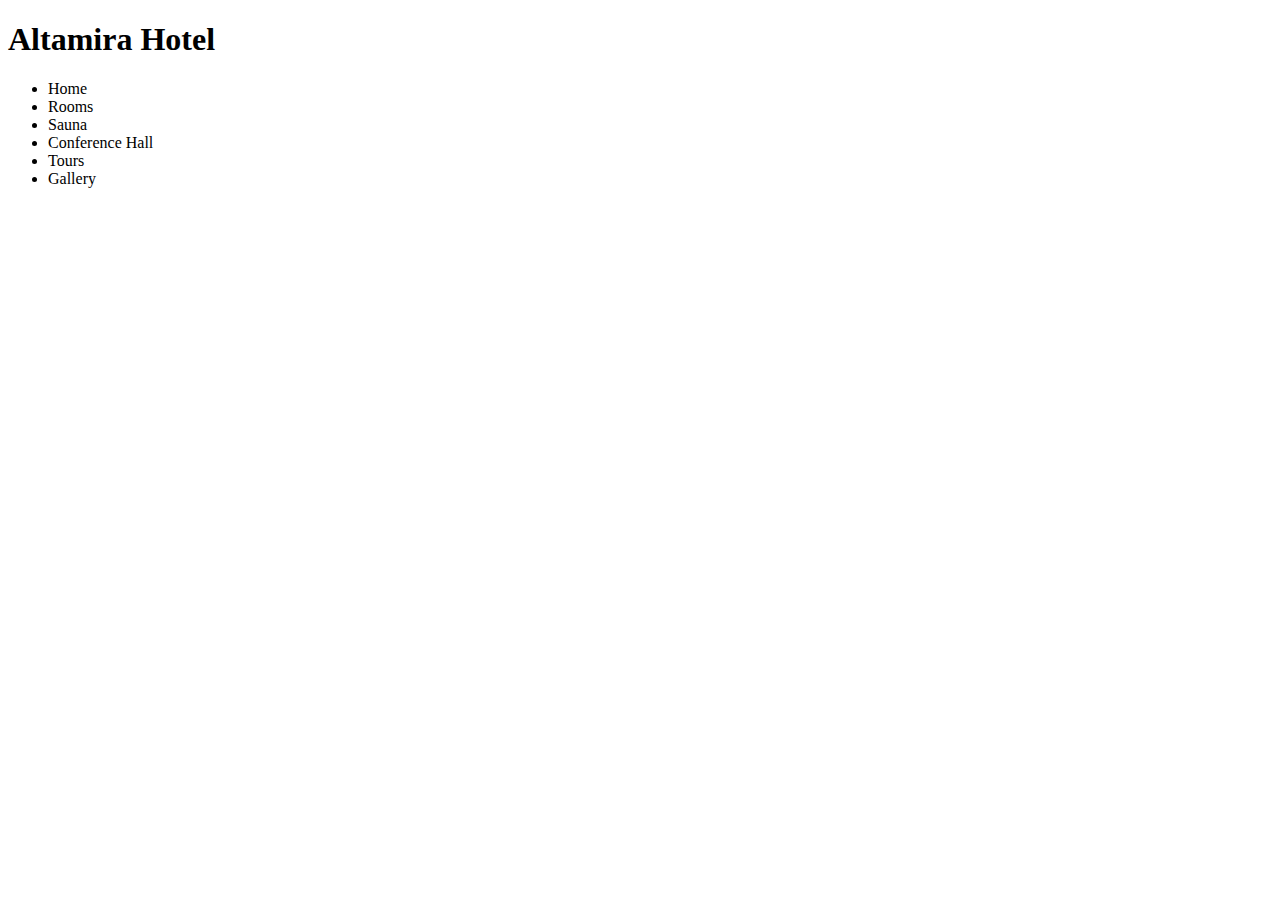
==== index.html @ 18d0b43f "Added name and navigation of Hotel" ====
<!DOCTYPE html>
<html lang="en">
<head>
    <meta charset="UTF-8">
    <meta http-equiv="X-UA-Compatible" content="IE=edge">
    <meta name="viewport" content="width=device-width, initial-scale=1.0">
    <link rel="stylesheet" href="style.css">
    <title>Document</title>
</head>
<body>
    <h1>
        Altamira Hotel
    </h1>
    <nav>
        <ul>
            <li class="example-1">Home</li>
            <li class="example-2">Rooms</li>
            <li class="example-3">Sauna</li>
            <li class="example-4">Conference Hall</li>
            <li class="example-5">Tours</li>
            <li class="example-6">Gallery</li>
        </ul>
   </nav>
</body>
</html>
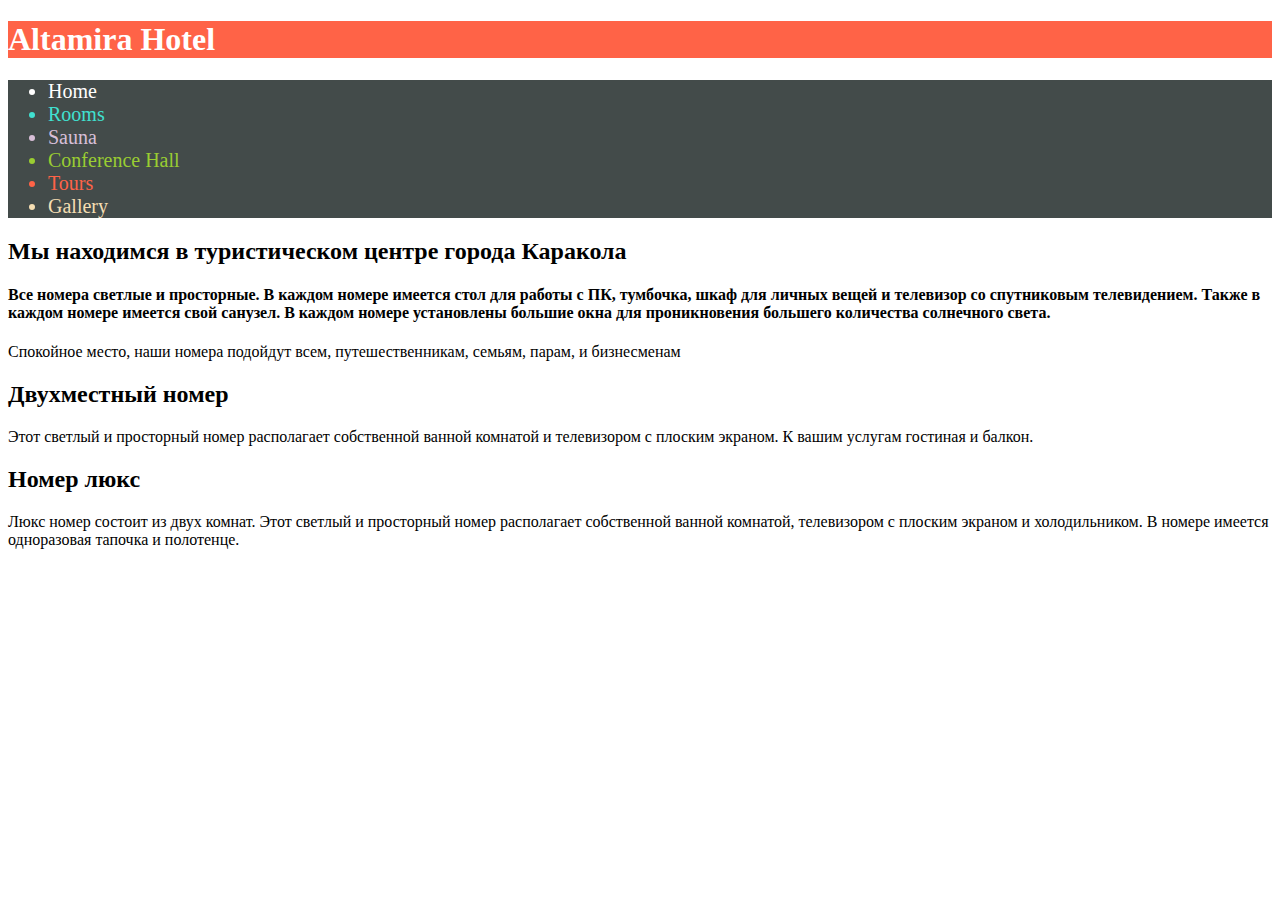
==== commit 167f0b45: "Type of rooms" ====
--- a/index.html
+++ b/index.html
@@ -21,5 +21,26 @@
             <li class="example-6">Gallery</li>
         </ul>
    </nav>
+   <h2>
+    Мы находимся в туристическом центре города Каракола
+   </h2>
+   <article>
+       <h4>
+        Все номера светлые и просторные. В каждом номере имеется стол для работы с ПК, тумбочка, шкаф для личных вещей и телевизор со спутниковым телевидением. Также в каждом номере имеется свой санузел. В каждом номере установлены большие окна для проникновения большего количества солнечного света.
+       </h4>
+       <p>
+        Спокойное место, наши номера подойдут всем, путешественникам, семьям, парам, и бизнесменам
+       </p>
+       <h2>Двухместный номер</h2>
+       <p>
+        Этот светлый и просторный номер располагает собственной ванной комнатой и телевизором с плоским экраном. К вашим услугам гостиная и балкон.
+       </p>
+       <h2>
+        Номер люкс
+       </h2>
+       <p>
+        Люкс номер состоит из двух комнат. Этот светлый и просторный номер располагает собственной ванной комнатой, телевизором с плоским экраном и холодильником. В номере имеется одноразовая тапочка и полотенце.
+       </p>
+   </article>
 </body>
 </html>--- a/style.css
+++ b/style.css
@@ -0,0 +1,32 @@
+h1 {
+    color: white;
+    background: tomato;
+}
+nav {
+    background: rgb(67, 75, 74);
+}
+nav .example-1 {
+    color:white ;
+    font-size: 20px;
+}
+
+nav .example-2 {
+    color: turquoise;
+    font-size: 20px;
+}
+nav .example-3 {
+    color: thistle;
+    font-size: 20px;
+}
+nav .example-4 {
+    color: yellowgreen;
+    font-size: 20px;
+}
+nav .example-5 {
+    color: tomato;
+    font-size: 20px;
+}
+nav .example-6 {
+    color: wheat;
+    font-size: 20px;
+}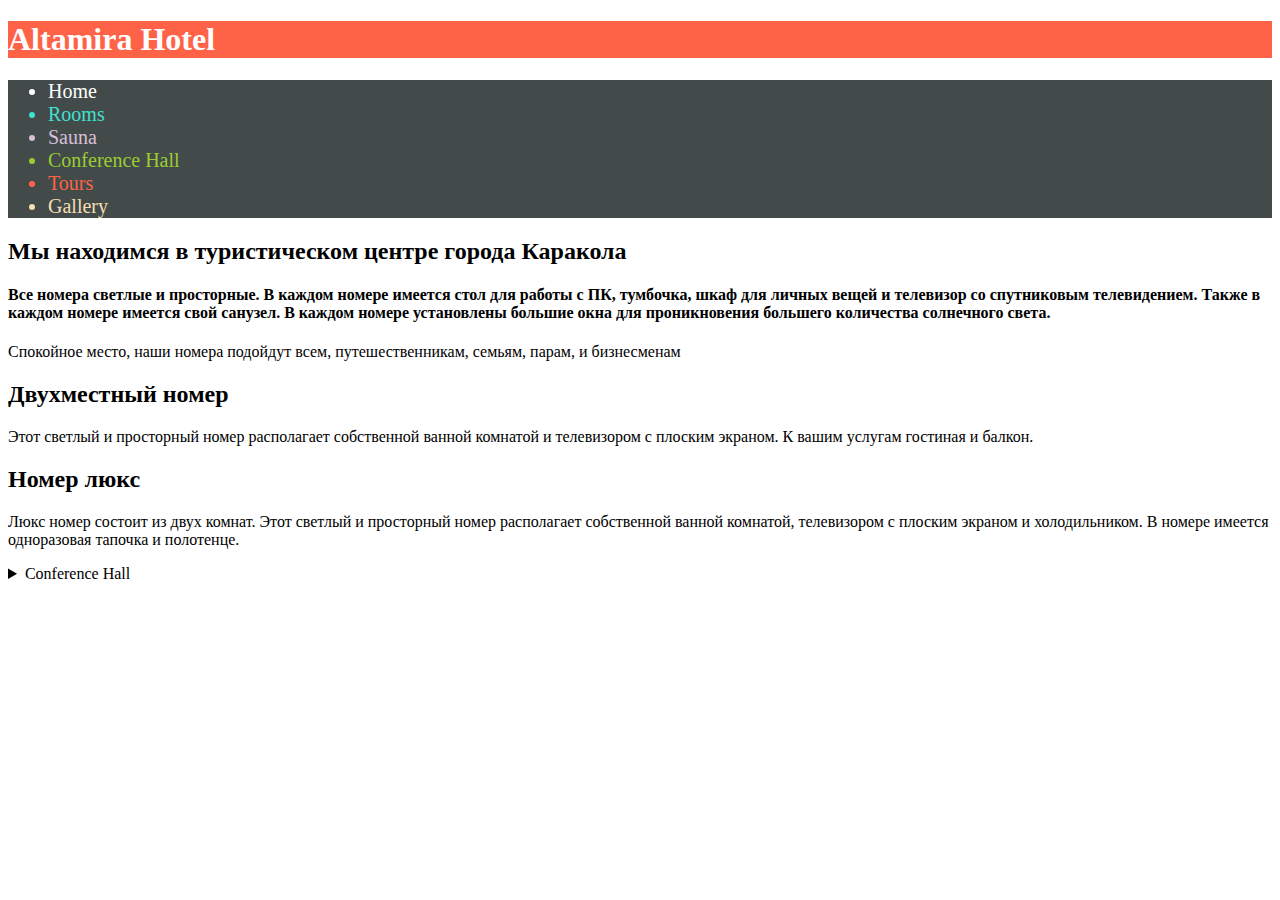
==== commit 459fd43f: "description of conference hall" ====
--- a/index.html
+++ b/index.html
@@ -35,12 +35,31 @@
        <p>
         Этот светлый и просторный номер располагает собственной ванной комнатой и телевизором с плоским экраном. К вашим услугам гостиная и балкон.
        </p>
-       <h2>
+       <h2 id="lux">
         Номер люкс
        </h2>
        <p>
         Люкс номер состоит из двух комнат. Этот светлый и просторный номер располагает собственной ванной комнатой, телевизором с плоским экраном и холодильником. В номере имеется одноразовая тапочка и полотенце.
        </p>
    </article>
+
+   <section>
+       <details>
+           <summary>Conference Hall</summary>
+           <h2>Конференц-зал отеля «Альтамира» отлично подходит для проведения тренингов, семинаров, бизнес-конфереций вместимостью до 60 человек.</h2>
+           <p>
+            Широкой спектр дополнительных услуг и специального оборудования поможет провести любое мероприятие.
+
+            АРЕНДА КОНФЕРЕНЦ-ЗАЛА ВКЛЮЧАЕТ СЛЕДУЮЩИЕ УСЛУГИ
+            Предоставление помещения для конференции площадью 100 кв.м.;v
+            Пользование имеющимся оборудованием;
+            Подготовка мероприятий под ключ;
+            Цена зависит от сроков аренды зала и дополнительных услуг.
+            
+            Конференц-зал оснащен профессиональным оборудованием, с большим экраном для демонстрации презентаций, мультимедийным проектором, профессиональной аудио-системы, высокоскоростным Wi-Fi, Flip chart и канцелярскими принадлежности.
+            Отель “Альтамира” возьмет на себя заботы по подготовке вашего мероприятия.
+           </p>
+       </details>
+   </section>
 </body>
 </html>